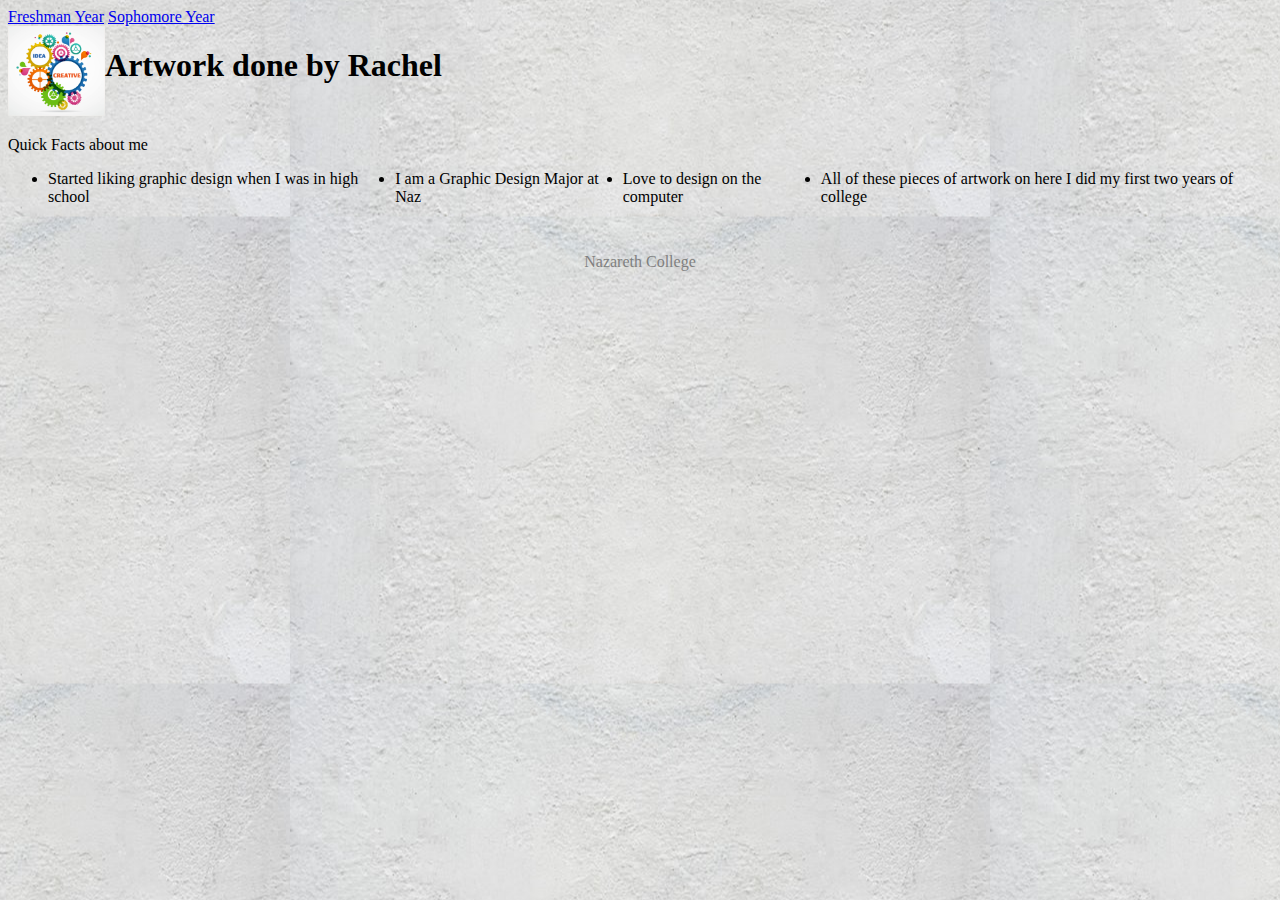
==== index.html @ 9ae85b51 "new" ====
<!DOCTYPE html>

<html lang="en">

  <head>
    <meta charset="utf-8">
    <title>Artwork</title>
    <link rel="stylesheet" type="text/css" href="css/styles.css">
    <link rel="stylesheet" type="text/css" href="css/flexbox.css">
      
    </head>
    
    <body>
        
        <a href="Freshman.html">Freshman Year</a>
    <a href="Sophomore.html">Sophomore Year </a>
    
        <div>
            
            <header>
                
                <div class="flexheader">
                    
                    <a href="index.html"><img style="box-shadow: none;" alt="graphic design logo" src="Images/graphic_design_idea.jpg" height="90"></a>
        <h1> Artwork done by Rachel </h1>
    
                    
                    <nav class="flexnav">
                    
                         <p> Quick Facts about me </p>

        
        <ul>
        <li>Started liking graphic design when I was in high school  </li>

        <li>I am a Graphic Design Major at Naz </li>
        
        <li>Love to design on the computer </li>
        
        <li>All of these pieces of artwork on here I did my first two years of college </li>


</ul>
                           
                    
                    </nav>
                
                
                </div>
            
            
            
            
            </header>
        
        
    
        
        
        </div>
        
        
        
        <footer class="flexfooter">
    
    <div>
        <p style="color: gray; padding-top: 15px; align-content: center"> Nazareth College </p>
        
        </div>
    </footer>

    
    
    </body>
---- css/styles.css ----
*{
    box-sizing: border-box;
}
    
header {display: flex}
main { display: flex; flex-direction: column;}


p{
    font-family:serif;
}


#special-pic{
    box-shadow: 3px 3px gray
    
    
}

.tea{
    box-shadow: 4px 4px gray
}

img{
    box-shadow: 3px 3px gray 
        
}

body{
    background-image: url(backwhite.jpeg);
    background-position: center;
    background-attachment: fixed;
}

header nav ul {
    
    display: flex;
    justify-content: flex-end;
}
---- css/flexbox.css ----
.flexheader{
    display: flex;
    flex-wrap: wrap;
}

.flexcontainer{
    display: flex;
    flex-direction: column;
    flex-wrap: wrap;
}

.flexmain{
    display: flex;
    flex-direction: column;
    
    
}

.flexfooter{
    display: flex;
    justify-content: center;
}

.flexing{
    display: flex;
    flex-wrap: wrap;
    flex-direction: row;
    justify-content: center;
    
}

.flex1{
    display: flex;
    flex-direction: row;
    justify-content: center;
    
}

.flex2{
    display: flex;
    flex-direction: column;
    text-align: center;
}

.flex3{
    display: flex;
    flex-direction: column;
}
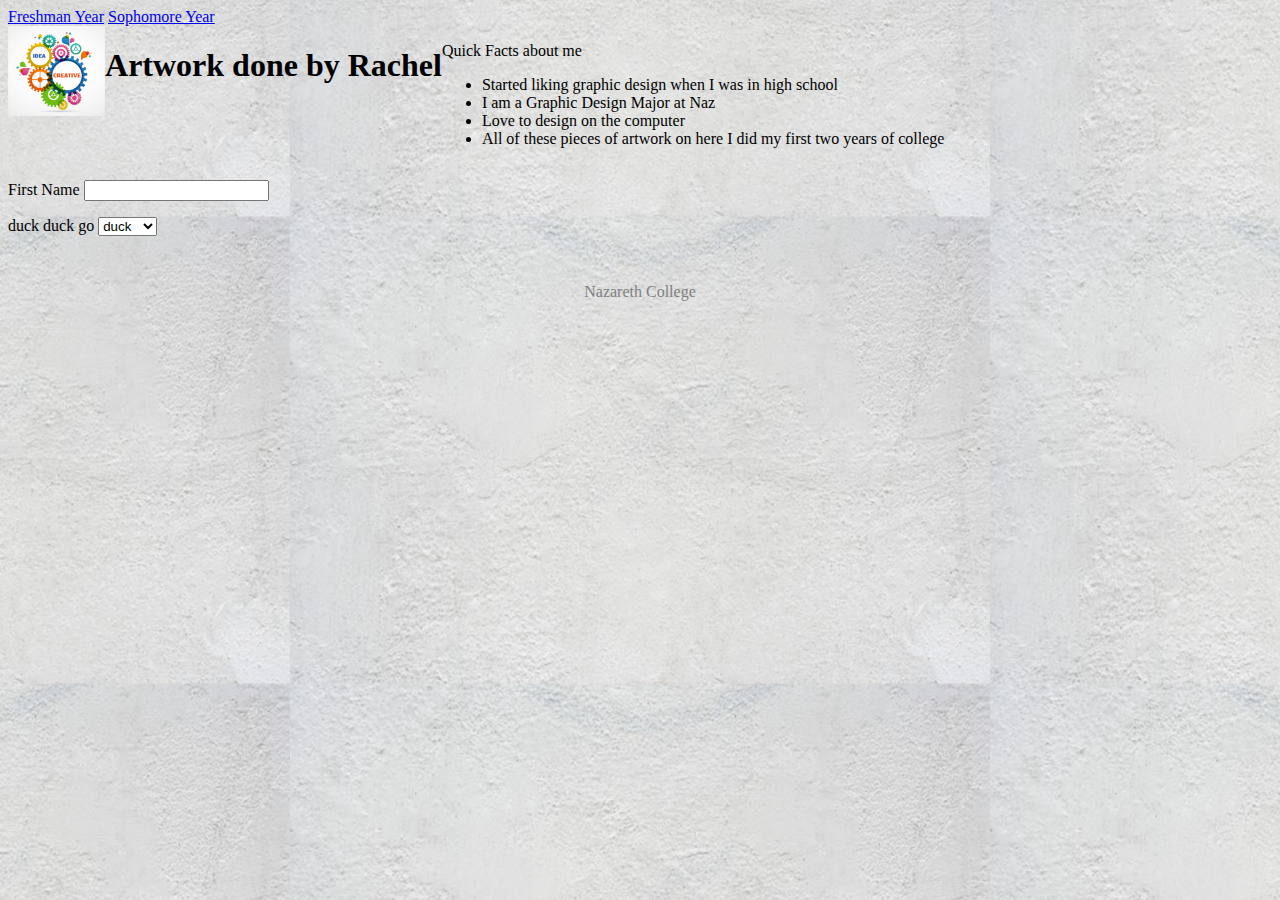
==== commit ffe18192: "new" ====
--- a/index.html
+++ b/index.html
@@ -48,7 +48,9 @@
                 
                 </div>
             
-            
+             <p>
+    
+   
             
             
             </header>
@@ -58,6 +60,29 @@
         
         
         </div>
+        
+         <p>
+    
+   <label for="firstname">First Name </label>
+        <input type="text" name="firstname" id="firstname"> 
+    
+    </p>
+        
+        <p>
+        
+        <label for="duck"> duck duck go</label>
+            <select name="duck" id="duck">
+                <option value="duck1"> duck</option>
+                <option value="duck1"> bunny</option>
+                    
+                    
+                    
+                    </select>
+            
+        
+        
+        
+        </p>
         
         
         
--- a/css/styles.css
+++ b/css/styles.css
@@ -36,5 +36,6 @@
 header nav ul {
     
     display: flex;
-    justify-content: flex-end;
+    flex-direction: column;
+    
 }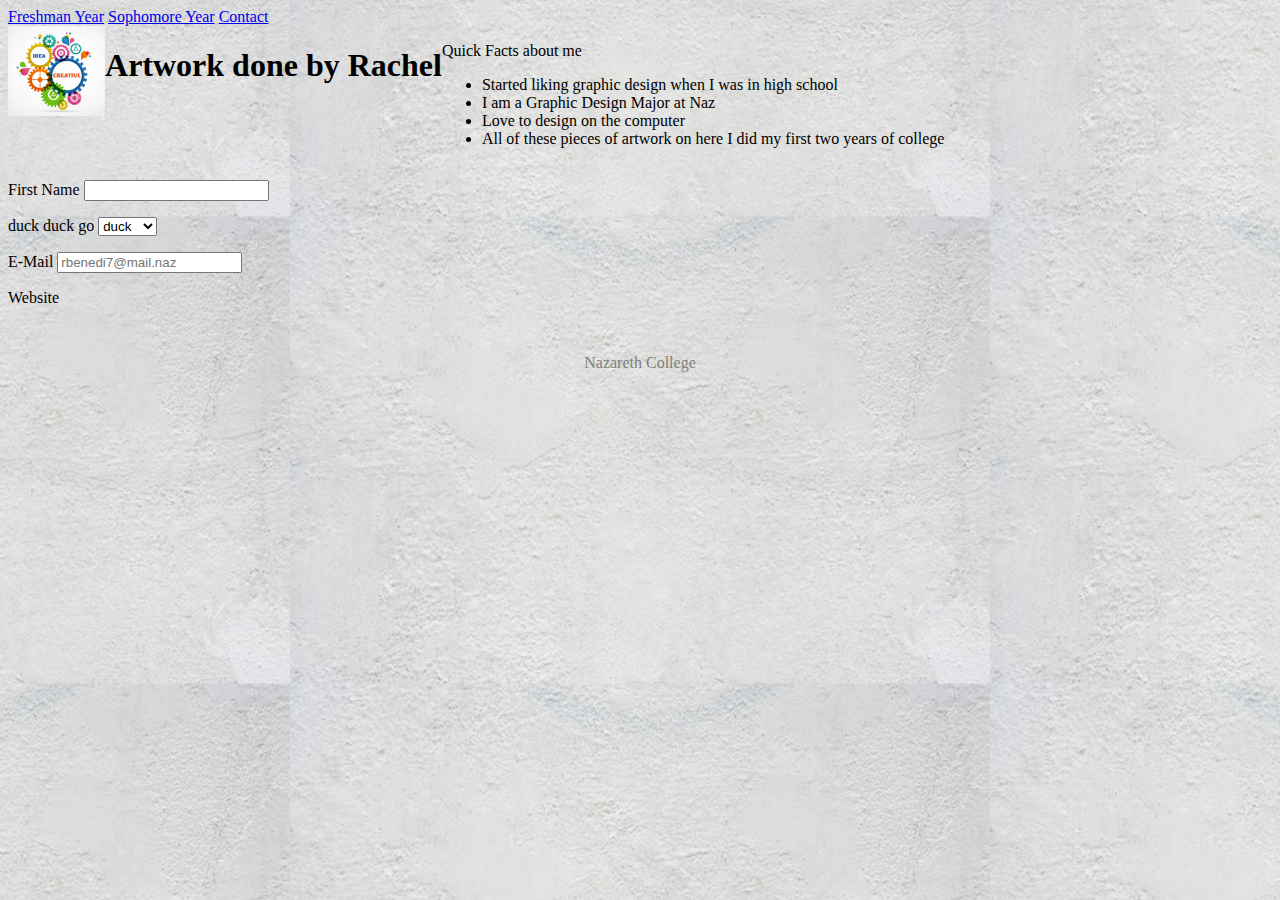
==== commit 642a1f62: "new" ====
--- a/index.html
+++ b/index.html
@@ -13,7 +13,8 @@
     <body>
         
         <a href="Freshman.html">Freshman Year</a>
-    <a href="Sophomore.html">Sophomore Year </a>
+    <a href="Sophomore.html">Sophomore Year</a>
+    <a href="Contact.html">Contact</a>
     
         <div>
             
@@ -74,15 +75,36 @@
             <select name="duck" id="duck">
                 <option value="duck1"> duck</option>
                 <option value="duck1"> bunny</option>
+                
                     
-                    
-                    
-                    </select>
+            </select>  
+        
+        </p>
+        
+        <p>
+        
+        <label for="email">E-Mail</label>
+                <input type="email" name="email" id="email" placeholder="rbenedi7@mail.naz">
+                     
+        </p>
+        
+        
+        
+        <p>
+        
+        <label for="website"> Website</label>
             
         
         
         
         </p>
+        
+        
+        
+        
+        
+        
+        
         
         
         
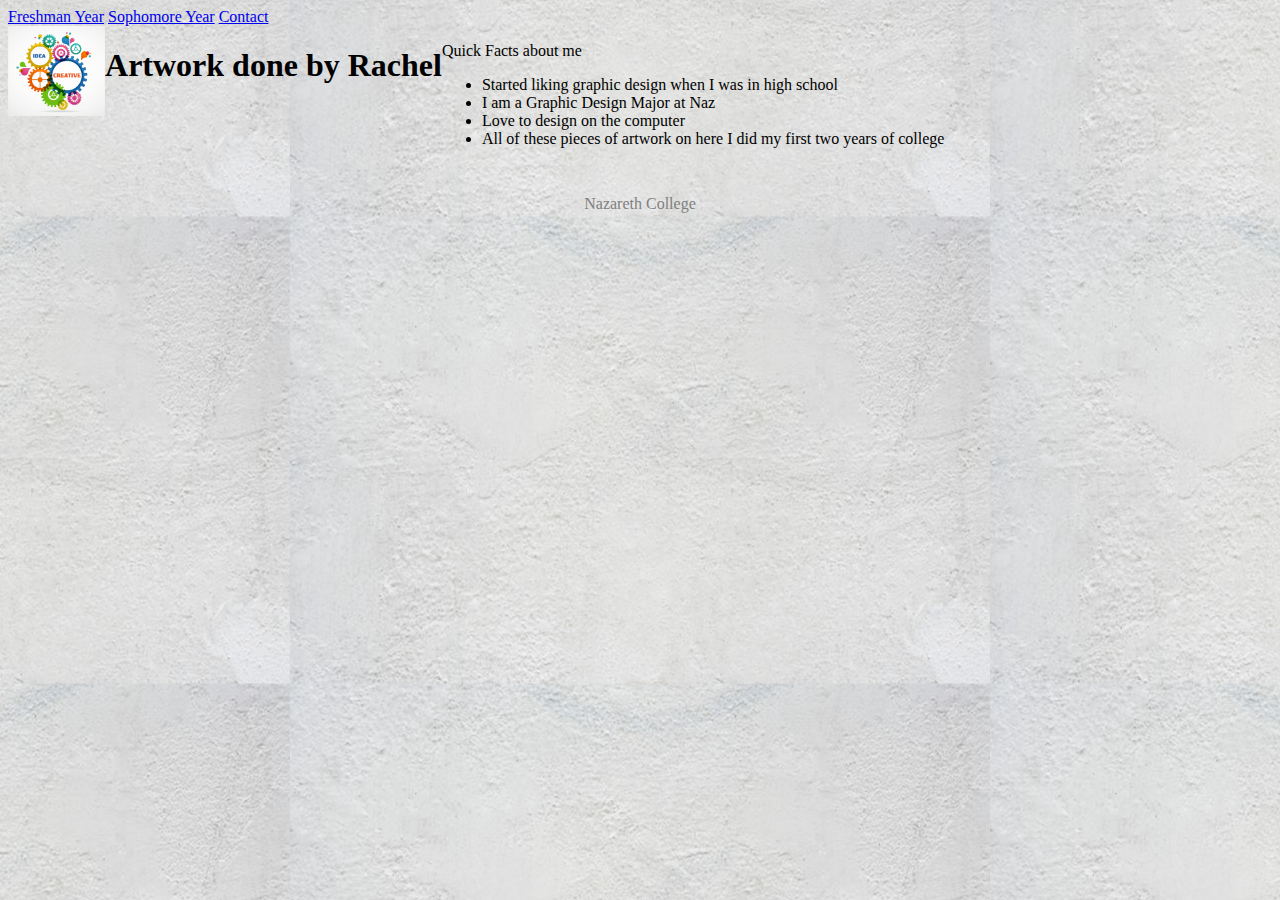
==== commit 7c7a1ee6: "new" ====
--- a/index.html
+++ b/index.html
@@ -62,43 +62,7 @@
         
         </div>
         
-         <p>
-    
-   <label for="firstname">First Name </label>
-        <input type="text" name="firstname" id="firstname"> 
-    
-    </p>
-        
-        <p>
-        
-        <label for="duck"> duck duck go</label>
-            <select name="duck" id="duck">
-                <option value="duck1"> duck</option>
-                <option value="duck1"> bunny</option>
-                
-                    
-            </select>  
-        
-        </p>
-        
-        <p>
-        
-        <label for="email">E-Mail</label>
-                <input type="email" name="email" id="email" placeholder="rbenedi7@mail.naz">
-                     
-        </p>
-        
-        
-        
-        <p>
-        
-        <label for="website"> Website</label>
-            
-        
-        
-        
-        </p>
-        
+   
         
         
         
--- a/css/styles.css
+++ b/css/styles.css
@@ -38,4 +38,7 @@
     display: flex;
     flex-direction: column;
     
+}
+class{
+    text-align: center;
 }